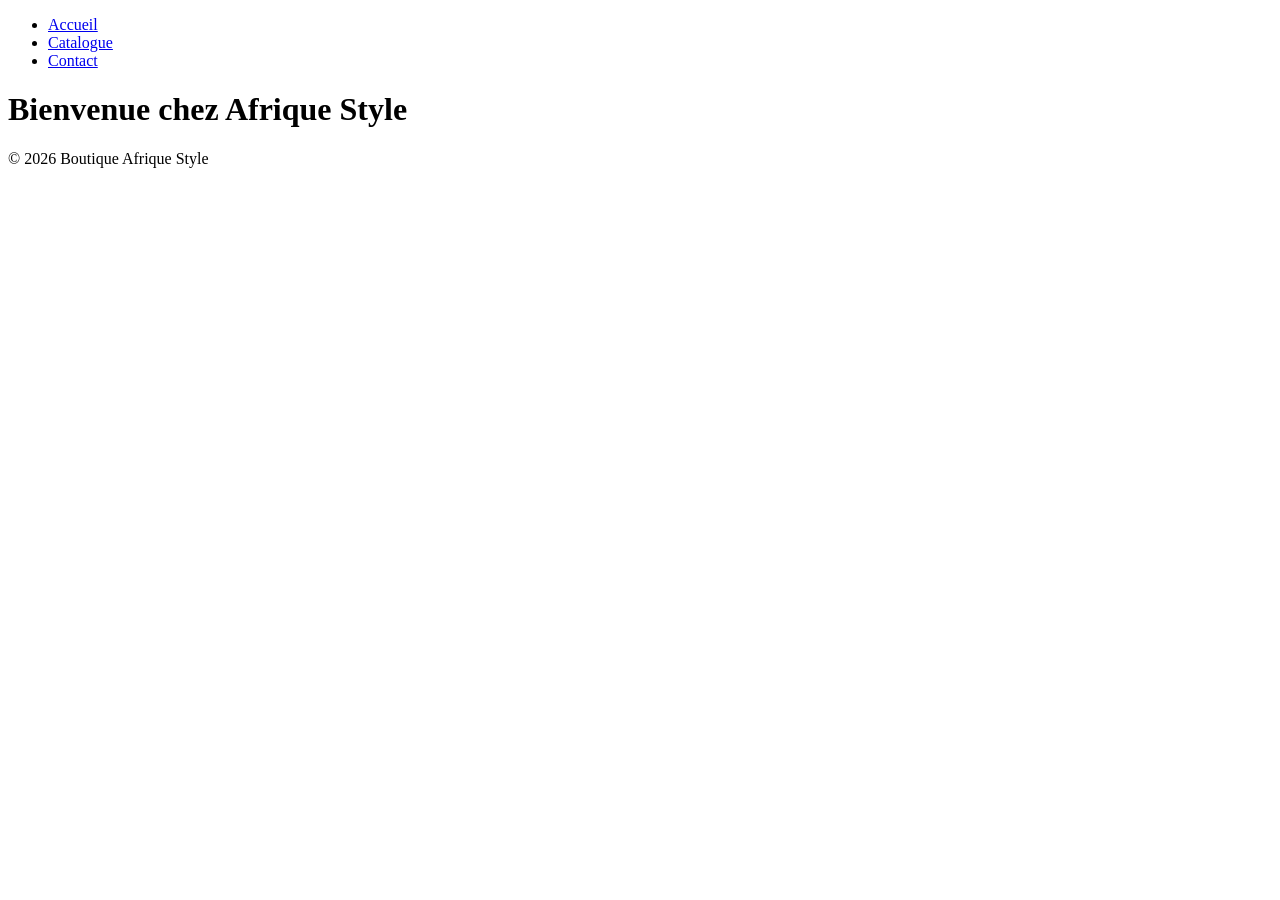
==== index.html @ 1ab8b5d7 "feat: ajoute la structure de base du site" ====
<!DOCTYPE html>
<html lang="fr">

<head>
    <meta charset="UTF-8">
    <meta name="viewport" content="width=device-width, initialscale=1.0">
    <title>Boutique Afrique Style</title>
    <link rel="stylesheet" href="css/style.css">
</head>

<body>
    <header>
        <nav>
            <ul>
                <li><a href="index.html">Accueil</a></li>
                <li><a href="catalogue.html">Catalogue</a></li>
                <li><a href="contact.html">Contact</a></li>
            </ul>
        </nav>
    </header>
    <main>
        <h1>Bienvenue chez Afrique Style</h1>
    </main>
    <footer>
        <p>&copy; 2026 Boutique Afrique Style</p>
    </footer>
</body>

</html>
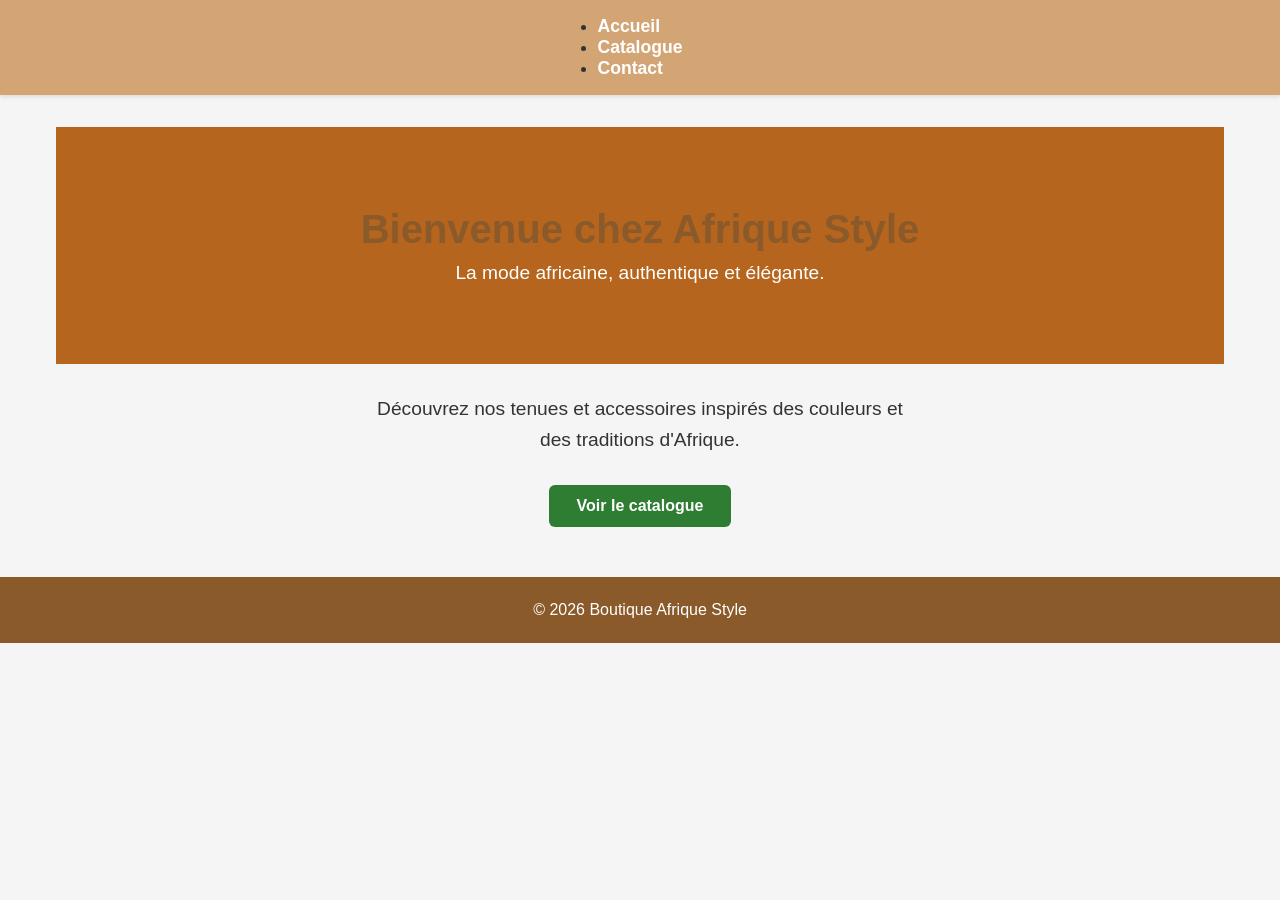
==== commit b22a20b8: "feat(accueil): bandeau, présentation et bouton catalogue" ====
--- a/index.html
+++ b/index.html
@@ -3,9 +3,10 @@
 
 <head>
     <meta charset="UTF-8">
-    <meta name="viewport" content="width=device-width, initialscale=1.0">
+    <meta name="viewport" content="width=device-width, initial-scale=1.0">
     <title>Boutique Afrique Style</title>
     <link rel="stylesheet" href="css/style.css">
+    <link rel="stylesheet" href="css/accueil.css">
 </head>
 
 <body>
@@ -19,7 +20,19 @@
         </nav>
     </header>
     <main>
-        <h1>Bienvenue chez Afrique Style</h1>
+        <section class="bandeau">
+            <h1>Bienvenue chez Afrique Style</h1>
+            <p>La mode africaine, authentique et élégante.</p>
+        </section>
+
+        <p class="presentation">
+            Découvrez nos tenues et accessoires inspirés des couleurs
+            et des traditions d'Afrique.
+        </p>
+
+        <div class="zone-bouton">
+            <a class="btn-catalogue" href="catalogue.html">Voir le catalogue</a>
+        </div>
     </main>
     <footer>
         <p>&copy; 2026 Boutique Afrique Style</p>
--- a/css/style.css
+++ b/css/style.css
@@ -0,0 +1,74 @@
+* {
+    margin: 0;
+    padding: 0;
+    box-sizing: border-box;
+}
+
+body {
+    font-family: 'Segoe UI', Tahoma, Geneva, Verdana, sans-serif;
+    background-color: #f5f5f5;
+    color: #333;
+}
+
+header {
+    background-color: #d4a574;
+    padding: 1rem 0;
+    box-shadow: 0 2px 4px rgba(0, 0, 0, 0.1);
+}
+
+nav {
+    max-width: 1200px;
+    margin: 0 auto;
+    display: flex;
+    gap: 2rem;
+    justify-content: center;
+    padding: 0 1rem;
+}
+
+nav a {
+    text-decoration: none;
+    color: white;
+    font-weight: bold;
+    font-size: 1.1rem;
+    transition: color 0.3s ease;
+}
+
+nav a:hover {
+    color: #f0e6d2;
+}
+
+main {
+    max-width: 1200px;
+    margin: 2rem auto;
+    padding: 0 1rem;
+}
+
+main h1 {
+    color: #8b5a2b;
+    margin-bottom: 1rem;
+    font-size: 2.5rem;
+}
+
+footer {
+    background-color: #8b5a2b;
+    color: white;
+    text-align: center;
+    padding: 1.5rem;
+    margin-top: 2rem;
+}
+
+footer p {
+    margin: 0;
+}
+
+@media (max-width: 768px) {
+    nav {
+        flex-direction: column;
+        gap: 0.5rem;
+        align-items: center;
+    }
+
+    main h1 {
+        font-size: 1.8rem;
+    }
+}
--- a/css/accueil.css
+++ b/css/accueil.css
@@ -0,0 +1,56 @@
+/* ===== Page d'accueil - Membre A ===== */
+
+.bandeau {
+    background-color: #b5651d;
+    color: #ffffff;
+    text-align: center;
+    padding: 80px 20px;
+}
+
+.bandeau h1 {
+    font-size: 2.5rem;
+    margin: 0 0 10px;
+}
+
+.bandeau p {
+    font-size: 1.2rem;
+    margin: 0;
+}
+
+.presentation {
+    text-align: center;
+    font-size: 1.2rem;
+    line-height: 1.6;
+    max-width: 600px;
+    margin: 30px auto;
+    padding: 0 20px;
+}
+
+.zone-bouton {
+    text-align: center;
+    margin-bottom: 50px;
+}
+
+.btn-catalogue {
+    display: inline-block;
+    background-color: #2e7d32;
+    color: #ffffff;
+    padding: 12px 28px;
+    border-radius: 6px;
+    text-decoration: none;
+    font-weight: bold;
+}
+
+.btn-catalogue:hover {
+    background-color: #1b5e20;
+}
+
+@media (max-width: 600px) {
+    .bandeau {
+        padding: 50px 15px;
+    }
+
+    .bandeau h1 {
+        font-size: 1.8rem;
+    }
+}
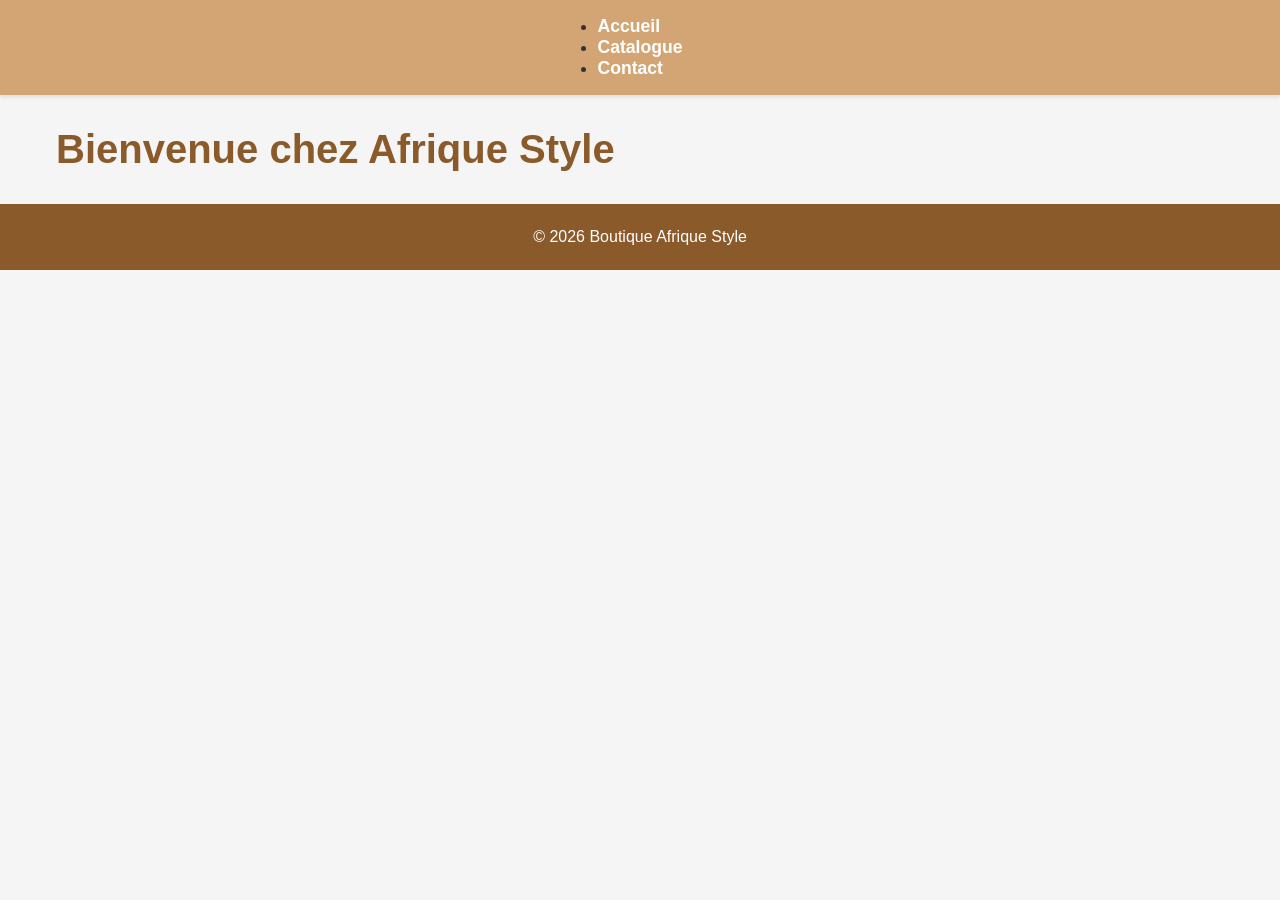
==== commit 7ba26526: "Merge branch 'main' into develop" ====
--- a/index.html
+++ b/index.html
@@ -1,42 +1,29 @@
-<!DOCTYPE html>
-<html lang="fr">
-
-<head>
-    <meta charset="UTF-8">
-    <meta name="viewport" content="width=device-width, initial-scale=1.0">
-    <title>Boutique Afrique Style</title>
-    <link rel="stylesheet" href="css/style.css">
-    <link rel="stylesheet" href="css/accueil.css">
-</head>
-
-<body>
-    <header>
-        <nav>
-            <ul>
-                <li><a href="index.html">Accueil</a></li>
-                <li><a href="catalogue.html">Catalogue</a></li>
-                <li><a href="contact.html">Contact</a></li>
-            </ul>
-        </nav>
-    </header>
-    <main>
-        <section class="bandeau">
-            <h1>Bienvenue chez Afrique Style</h1>
-            <p>La mode africaine, authentique et élégante.</p>
-        </section>
-
-        <p class="presentation">
-            Découvrez nos tenues et accessoires inspirés des couleurs
-            et des traditions d'Afrique.
-        </p>
-
-        <div class="zone-bouton">
-            <a class="btn-catalogue" href="catalogue.html">Voir le catalogue</a>
-        </div>
-    </main>
-    <footer>
-        <p>&copy; 2026 Boutique Afrique Style</p>
-    </footer>
-</body>
-
+<!DOCTYPE html> 
+<html lang="fr"> 
+<head> 
+  <meta charset="UTF-8"> 
+  <meta name="viewport" content="width=device-width, initial
+scale=1.0"> 
+  <title>Boutique Afrique Style</title> 
+  <link rel="stylesheet" href="css/style.css"> 
+</head> 
+<body> 
+  <header> 
+    <nav> 
+      <ul> 
+        <li><a href="index.html">Accueil</a></li> 
+        <li><a href="catalogue.html">Catalogue</a></li> 
+        <li><a href="contact.html">Contact</a></li> 
+      </ul> 
+    </nav> 
+  </header> 
+ 
+  <main> 
+    <h1>Bienvenue chez Afrique Style</h1> 
+  </main> 
+ 
+  <footer> 
+    <p>&copy; 2026 Boutique Afrique Style</p> 
+  </footer> 
+</body> 
 </html>
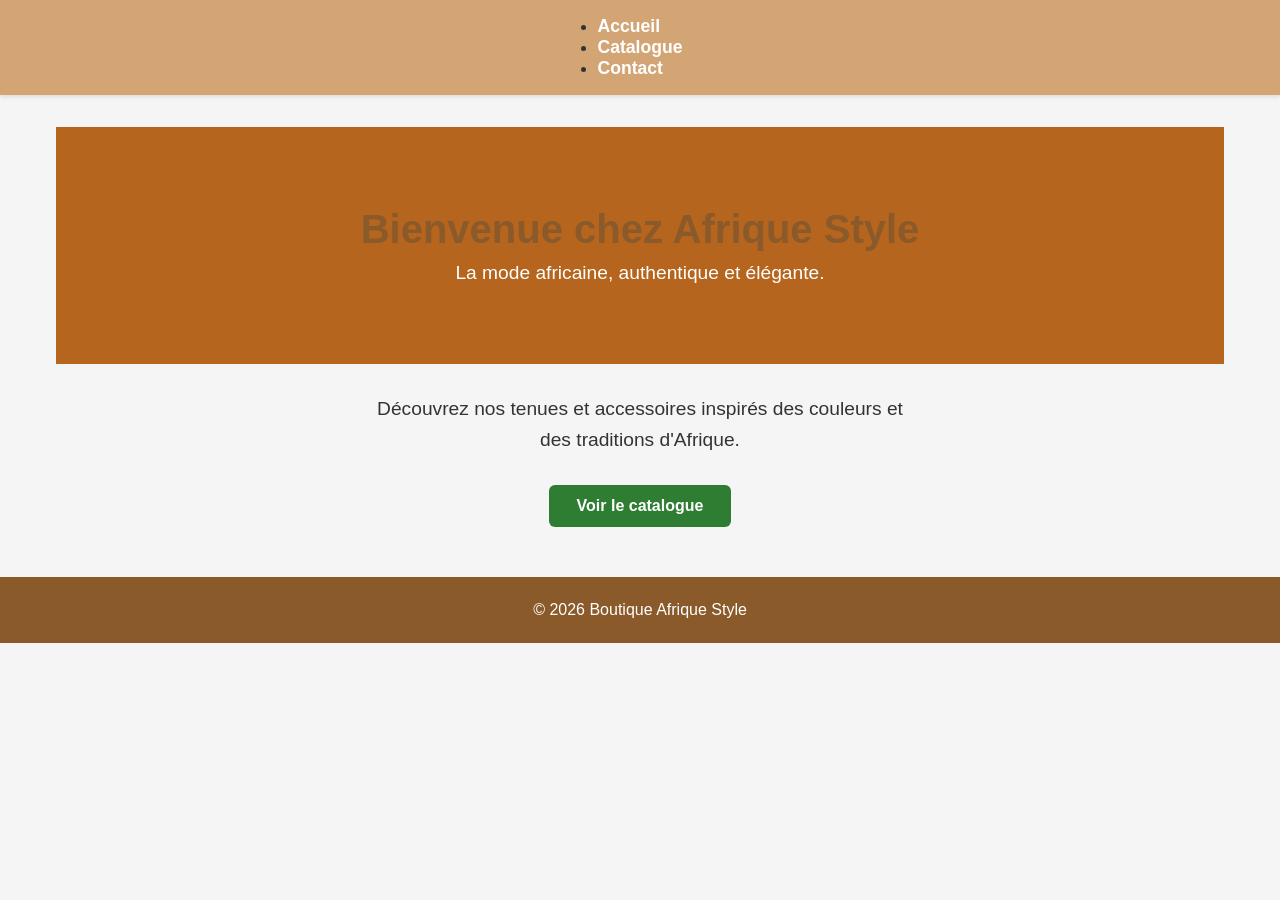
==== commit 23092330: "fix(accueil): restaure le bandeau, la présentation et le bouton" ====
--- a/index.html
+++ b/index.html
@@ -1,29 +1,42 @@
-<!DOCTYPE html> 
-<html lang="fr"> 
-<head> 
-  <meta charset="UTF-8"> 
-  <meta name="viewport" content="width=device-width, initial
-scale=1.0"> 
-  <title>Boutique Afrique Style</title> 
-  <link rel="stylesheet" href="css/style.css"> 
-</head> 
-<body> 
-  <header> 
-    <nav> 
-      <ul> 
-        <li><a href="index.html">Accueil</a></li> 
-        <li><a href="catalogue.html">Catalogue</a></li> 
-        <li><a href="contact.html">Contact</a></li> 
-      </ul> 
-    </nav> 
-  </header> 
- 
-  <main> 
-    <h1>Bienvenue chez Afrique Style</h1> 
-  </main> 
- 
-  <footer> 
-    <p>&copy; 2026 Boutique Afrique Style</p> 
-  </footer> 
-</body> 
+<!DOCTYPE html>
+<html lang="fr">
+
+<head>
+    <meta charset="UTF-8">
+    <meta name="viewport" content="width=device-width, initial-scale=1.0">
+    <title>Boutique Afrique Style</title>
+    <link rel="stylesheet" href="css/style.css">
+    <link rel="stylesheet" href="css/accueil.css">
+</head>
+
+<body>
+    <header>
+        <nav>
+            <ul>
+                <li><a href="index.html">Accueil</a></li>
+                <li><a href="catalogue.html">Catalogue</a></li>
+                <li><a href="contact.html">Contact</a></li>
+            </ul>
+        </nav>
+    </header>
+    <main>
+        <section class="bandeau">
+            <h1>Bienvenue chez Afrique Style</h1>
+            <p>La mode africaine, authentique et élégante.</p>
+        </section>
+
+        <p class="presentation">
+            Découvrez nos tenues et accessoires inspirés des couleurs
+            et des traditions d'Afrique.
+        </p>
+
+        <div class="zone-bouton">
+            <a class="btn-catalogue" href="catalogue.html">Voir le catalogue</a>
+        </div>
+    </main>
+    <footer>
+        <p>&copy; 2026 Boutique Afrique Style</p>
+    </footer>
+</body>
+
 </html>
--- a/css/accueil.css
+++ b/css/accueil.css
@@ -0,0 +1,56 @@
+/* ===== Page d'accueil - Membre A ===== */
+
+.bandeau {
+    background-color: #b5651d;
+    color: #ffffff;
+    text-align: center;
+    padding: 80px 20px;
+}
+
+.bandeau h1 {
+    font-size: 2.5rem;
+    margin: 0 0 10px;
+}
+
+.bandeau p {
+    font-size: 1.2rem;
+    margin: 0;
+}
+
+.presentation {
+    text-align: center;
+    font-size: 1.2rem;
+    line-height: 1.6;
+    max-width: 600px;
+    margin: 30px auto;
+    padding: 0 20px;
+}
+
+.zone-bouton {
+    text-align: center;
+    margin-bottom: 50px;
+}
+
+.btn-catalogue {
+    display: inline-block;
+    background-color: #2e7d32;
+    color: #ffffff;
+    padding: 12px 28px;
+    border-radius: 6px;
+    text-decoration: none;
+    font-weight: bold;
+}
+
+.btn-catalogue:hover {
+    background-color: #1b5e20;
+}
+
+@media (max-width: 600px) {
+    .bandeau {
+        padding: 50px 15px;
+    }
+
+    .bandeau h1 {
+        font-size: 1.8rem;
+    }
+}
